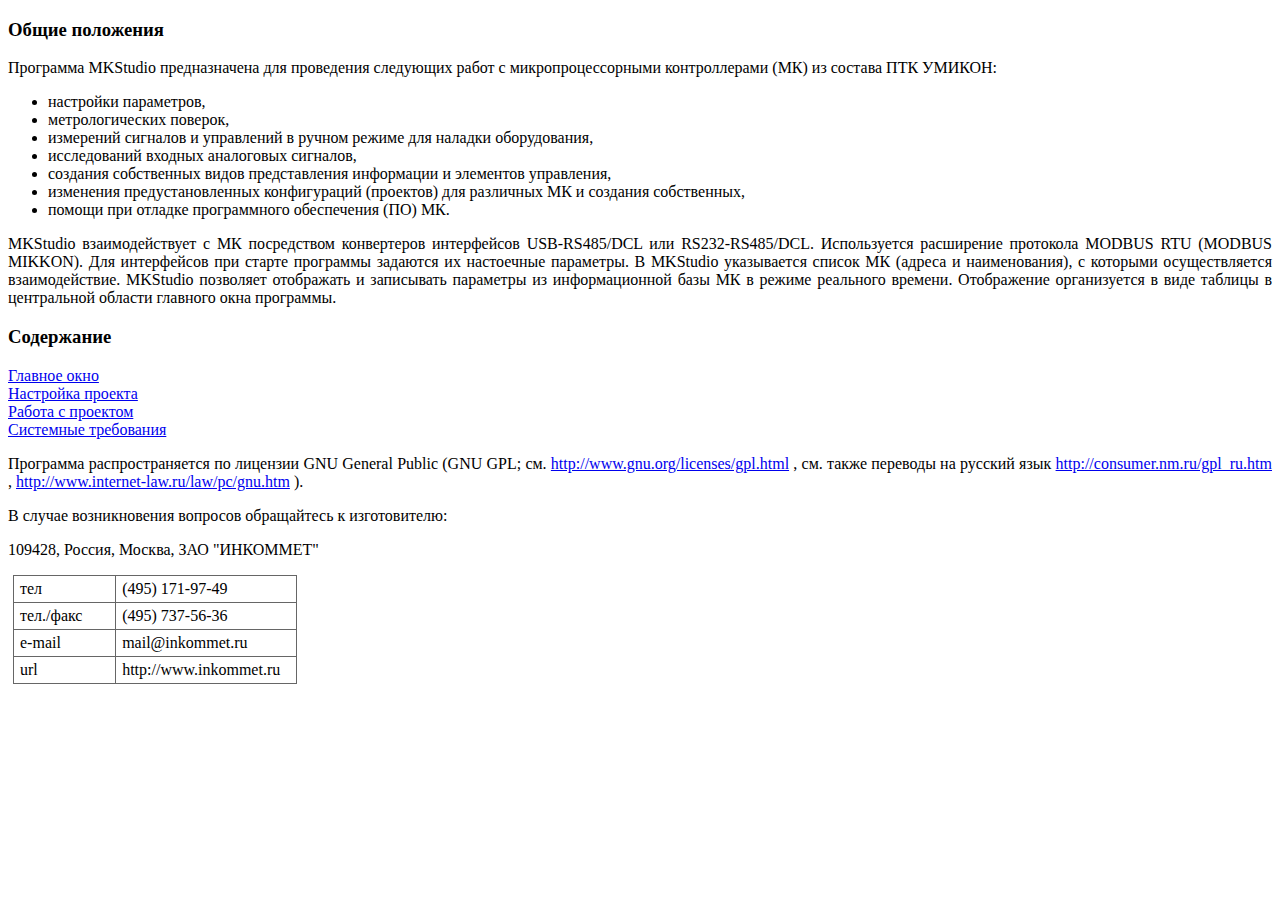
==== src/mkstudio/help/index.html @ d591ee44 "Начальный коммит." ====
<!DOCTYPE html PUBLIC "-//W3C//DTD HTML 4.01//EN" "http://www.w3.org/TR/html4/strict.dtd">
<html lang="ru">
<head>










  
  
  
  
  
  
  
  
  
  <meta http-equiv="content-type" content="text/html; charset=windows-1251">









  


  
  
  
  
  
  
  
  
  
  
  
  
  
  
  
  
  
  <title>index</title>
  <link href="help.css" rel="stylesheet" type="text/css">
</head>

<body>










<h3>����� ���������</h3>










<p>��������� MKStudio ������������� ��� ���������� ��������� �����
�&nbsp;������������������ ������������� (��) ��
�������&nbsp;��� ������:
</p>









<ul>










  <li>��������� ����������,</li>










  <li>��������������� �������,</li>










  <li>��������� �������� � ���������� � ������ ������ ��� �������
������������,</li>










  <li>������������ ������� ���������� ��������,</li>










  <li>�������� ����������� ����� ������������� ���������� �
��������� ����������,</li>










  <li>��������� ����������������� ������������ (��������) ��� ��������� �� �
�������� �����������,</li>










  <li>������ ��� ������� ������������ ����������� (��) ��.</li>










</ul>
<p>


MKStudio ��������������� � �� ����������� ����������� �����������
USB-RS485/DCL ��� RS232-RS485/DCL. ������������ ���������� ���������
MODBUS RTU (MODBUS MIKKON). ��� ����������� ��� ������ ���������
�������� �� ���������� ���������. � MKStudio ����������� ������ ��
(������ � ������������), � �������� �������������� ��������������.&nbsp;MKStudio
��������� ���������� � ���������� ��������� �� �������������� ���� �� �
������ ��������� �������. ����������� ������������ � ���� ������� �
����������� ������� �������� ���� ���������.







</p>
<h3>����������</h3>






<p><a href="mainwindow.html">������� ����</a><br>





<a href="project_set.html">
��������� �������</a><br>





<a href="project_run.html">
������ � ��������</a><br>





<a href="system.html">
��������� ����������</a></p>






<p>��������� ���������������� �� �������� GNU General Public (GNU GPL; ��. <a href="http://www.gnu.org/licenses/gpl.html" target="_blank">http://www.gnu.org/licenses/gpl.html</a>&nbsp;, ��. ����� �������� �� ������� ���� <a href="http://consumer.nm.ru/gpl_ru.htm" target="_blank">http://consumer.nm.ru/gpl_ru.htm</a> , <a href="http://www.internet-law.ru/law/pc/gnu.htm" target="_blank">http://www.internet-law.ru/law/pc/gnu.htm</a> ).</p>
<p>� ������ ������������� �������� �����������&nbsp;�
������������:</p>










<p>109428, ������, ������, ��� "��������"</p>










<table style="text-align: left; width: 284px; height: 97px;" border="0" cellpadding="3" cellspacing="1">










  <tbody>










    <tr>










      <td width="90">���</td>










      <td width="168">(495) 171-97-49</td>










    </tr>










    <tr>










      <td width="90">���./����</td>










      <td width="168">(495) 737-56-36</td>










    </tr>










    <tr>










      <td width="90">e-mail&nbsp;&nbsp;</td>










      <td width="168">mail@inkommet.ru</td>










    </tr>










    <tr>










      <td width="90">url</td>










      <td width="168">http://www.inkommet.ru</td>










    </tr>










  
  
  
  
  
  
  
  
  
  </tbody>
</table>










</body>
</html>
---- src/mkstudio/help/help.css ----
/* Generated by KompoZer */
body {
  background-attachment: scroll;
  color: black;
  font-family: "Times New Roman",Times,serif;
}
.menuitem {
  font-weight: bold;
  color: #660000;
}
p {
  text-align: justify;
}
pre {
  border: 1px solid #e7e7e7;
  padding: 0.2em;
  background: #f1f1f1;
}
table {
  border-style: solid;
  border-color: white;
  margin: 5px;
  padding: 0px;
  background-color: #666666;
}
td {
  border: 1px;
  border-style: solid;
  border-color: white;
  padding: 3px 5px;
  background-color: white;
}
th {
  border: 1px;
  border-style: solid;
  border-color: #cccccc;
  padding: 3px 5px;
  background-color: #cccccc;
}
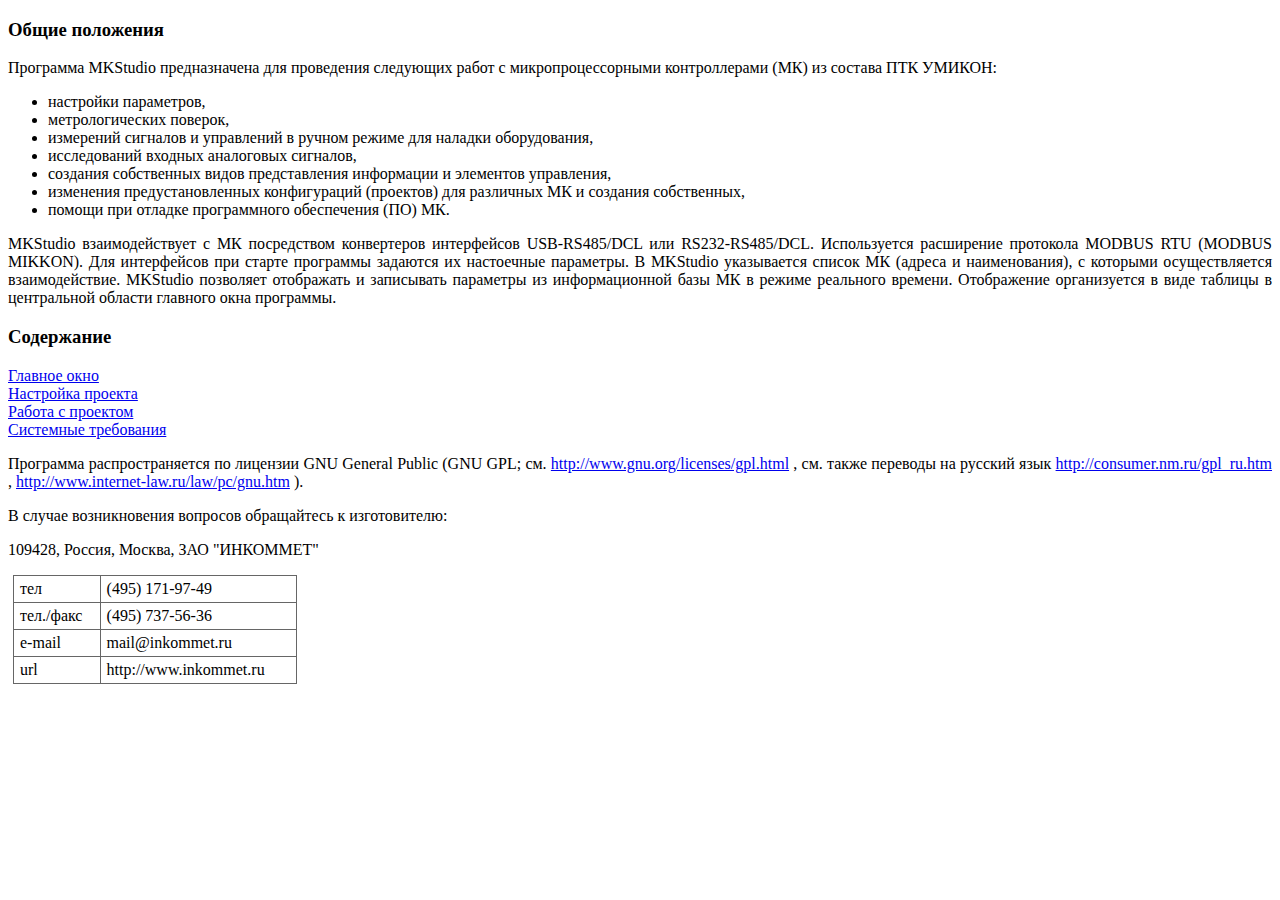
==== commit a0baca25: "mkstudio: Форматирование HTML документации редактором Amaya." ====
--- a/src/mkstudio/help/index.html
+++ b/src/mkstudio/help/index.html
@@ -1,482 +1,76 @@
 <!DOCTYPE html PUBLIC "-//W3C//DTD HTML 4.01//EN" "http://www.w3.org/TR/html4/strict.dtd">
-<html lang="ru">
+<html>
 <head>
-
-
-
-
-
-
-
-
-
-
-  
-  
-  
-  
-  
-  
-  
-  
-  
   <meta http-equiv="content-type" content="text/html; charset=windows-1251">
-
-
-
-
-
-
-
-
-
-  
-
-
-  
-  
-  
-  
-  
-  
-  
-  
-  
-  
-  
-  
-  
-  
-  
-  
-  
   <title>index</title>
   <link href="help.css" rel="stylesheet" type="text/css">
 </head>
 
 <body>
-
-
-
-
-
-
-
-
-
-
 <h3>����� ���������</h3>
 
+<p>��������� MKStudio ������������� ��� ���������� ��������� �����
+������������������� ������������� (��) �� ���������� ������: </p>
+<ul>
+  <li>��������� ����������,</li>
+  <li>��������������� �������,</li>
+  <li>��������� �������� � ���������� � ������ ������ ��� �������
+  ������������,</li>
+  <li>������������ ������� ���������� ��������,</li>
+  <li>�������� ����������� ����� ������������� ���������� � ���������
+    ����������,</li>
+  <li>��������� ����������������� ������������ (��������) ��� ��������� �� �
+    �������� �����������,</li>
+  <li>������ ��� ������� ������������ ����������� (��) ��.</li>
+</ul>
 
+<p>MKStudio ��������������� � �� ����������� ����������� �����������
+USB-RS485/DCL ��� RS232-RS485/DCL. ������������ ���������� ��������� MODBUS RTU
+(MODBUS MIKKON). ��� ����������� ��� ������ ��������� �������� �� ����������
+���������. � MKStudio ����������� ������ �� (������ � ������������), � ��������
+�������������� ��������������.�MKStudio ��������� ���������� � ����������
+��������� �� �������������� ���� �� � ������ ��������� �������. �����������
+������������ � ���� ������� � ����������� ������� �������� ���� ���������. </p>
 
-
-
-
-
-
-
-
-<p>��������� MKStudio ������������� ��� ���������� ��������� �����
-�&nbsp;������������������ ������������� (��) ��
-�������&nbsp;��� ������:
-</p>
-
-
-
-
-
-
-
-
-
-<ul>
-
-
-
-
-
-
-
-
-
-
-  <li>��������� ����������,</li>
-
-
-
-
-
-
-
-
-
-
-  <li>��������������� �������,</li>
-
-
-
-
-
-
-
-
-
-
-  <li>��������� �������� � ���������� � ������ ������ ��� �������
-������������,</li>
-
-
-
-
-
-
-
-
-
-
-  <li>������������ ������� ���������� ��������,</li>
-
-
-
-
-
-
-
-
-
-
-  <li>�������� ����������� ����� ������������� ���������� �
-��������� ����������,</li>
-
-
-
-
-
-
-
-
-
-
-  <li>��������� ����������������� ������������ (��������) ��� ��������� �� �
-�������� �����������,</li>
-
-
-
-
-
-
-
-
-
-
-  <li>������ ��� ������� ������������ ����������� (��) ��.</li>
-
-
-
-
-
-
-
-
-
-
-</ul>
-<p>
-
-
-MKStudio ��������������� � �� ����������� ����������� �����������
-USB-RS485/DCL ��� RS232-RS485/DCL. ������������ ���������� ���������
-MODBUS RTU (MODBUS MIKKON). ��� ����������� ��� ������ ���������
-�������� �� ���������� ���������. � MKStudio ����������� ������ ��
-(������ � ������������), � �������� �������������� ��������������.&nbsp;MKStudio
-��������� ���������� � ���������� ��������� �� �������������� ���� �� �
-������ ��������� �������. ����������� ������������ � ���� ������� �
-����������� ������� �������� ���� ���������.
-
-
-
-
-
-
-
-</p>
 <h3>����������</h3>
 
+<p><a href="mainwindow.html">������� ����</a><br>
+<a href="project_set.html">��������� �������</a><br>
+<a href="project_run.html">������ � ��������</a><br>
+<a href="system.html">��������� ����������</a></p>
 
+<p>��������� ���������������� �� �������� GNU General Public (GNU GPL; ��. <a
+href="http://www.gnu.org/licenses/gpl.html">http://www.gnu.org/licenses/gpl.html</a>�,
+��. ����� �������� �� ������� ���� <a
+href="http://consumer.nm.ru/gpl_ru.htm">http://consumer.nm.ru/gpl_ru.htm</a> ,
+<a
+href="http://www.internet-law.ru/law/pc/gnu.htm">http://www.internet-law.ru/law/pc/gnu.htm</a>
+).</p>
 
-
-
-
-<p><a href="mainwindow.html">������� ����</a><br>
-
-
-
-
-
-<a href="project_set.html">
-��������� �������</a><br>
-
-
-
-
-
-<a href="project_run.html">
-������ � ��������</a><br>
-
-
-
-
-
-<a href="system.html">
-��������� ����������</a></p>
-
-
-
-
-
-
-<p>��������� ���������������� �� �������� GNU General Public (GNU GPL; ��. <a href="http://www.gnu.org/licenses/gpl.html" target="_blank">http://www.gnu.org/licenses/gpl.html</a>&nbsp;, ��. ����� �������� �� ������� ���� <a href="http://consumer.nm.ru/gpl_ru.htm" target="_blank">http://consumer.nm.ru/gpl_ru.htm</a> , <a href="http://www.internet-law.ru/law/pc/gnu.htm" target="_blank">http://www.internet-law.ru/law/pc/gnu.htm</a> ).</p>
-<p>� ������ ������������� �������� �����������&nbsp;�
-������������:</p>
-
-
-
-
-
-
-
-
-
+<p>� ������ ������������� �������� ������������� ������������:</p>
 
 <p>109428, ������, ������, ��� "��������"</p>
 
-
-
-
-
-
-
-
-
-
-<table style="text-align: left; width: 284px; height: 97px;" border="0" cellpadding="3" cellspacing="1">
-
-
-
-
-
-
-
-
-
-
+<table style="text-align: left; width: 284px; height: 97px;" border="0"
+cellpadding="3" cellspacing="1">
   <tbody>
-
-
-
-
-
-
-
-
-
-
     <tr>
-
-
-
-
-
-
-
-
-
-
-      <td width="90">���</td>
-
-
-
-
-
-
-
-
-
-
-      <td width="168">(495) 171-97-49</td>
-
-
-
-
-
-
-
-
-
-
+      <td>���</td>
+      <td>(495) 171-97-49</td>
     </tr>
-
-
-
-
-
-
-
-
-
-
     <tr>
-
-
-
-
-
-
-
-
-
-
-      <td width="90">���./����</td>
-
-
-
-
-
-
-
-
-
-
-      <td width="168">(495) 737-56-36</td>
-
-
-
-
-
-
-
-
-
-
+      <td>���./����</td>
+      <td>(495) 737-56-36</td>
     </tr>
-
-
-
-
-
-
-
-
-
-
     <tr>
-
-
-
-
-
-
-
-
-
-
-      <td width="90">e-mail&nbsp;&nbsp;</td>
-
-
-
-
-
-
-
-
-
-
-      <td width="168">mail@inkommet.ru</td>
-
-
-
-
-
-
-
-
-
-
+      <td>e-mail��</td>
+      <td>mail@inkommet.ru</td>
     </tr>
-
-
-
-
-
-
-
-
-
-
     <tr>
-
-
-
-
-
-
-
-
-
-
-      <td width="90">url</td>
-
-
-
-
-
-
-
-
-
-
-      <td width="168">http://www.inkommet.ru</td>
-
-
-
-
-
-
-
-
-
-
+      <td>url</td>
+      <td>http://www.inkommet.ru</td>
     </tr>
-
-
-
-
-
-
-
-
-
-
-  
-  
-  
-  
-  
-  
-  
-  
-  
   </tbody>
 </table>
-
-
-
-
-
-
-
-
-
-
 </body>
 </html>
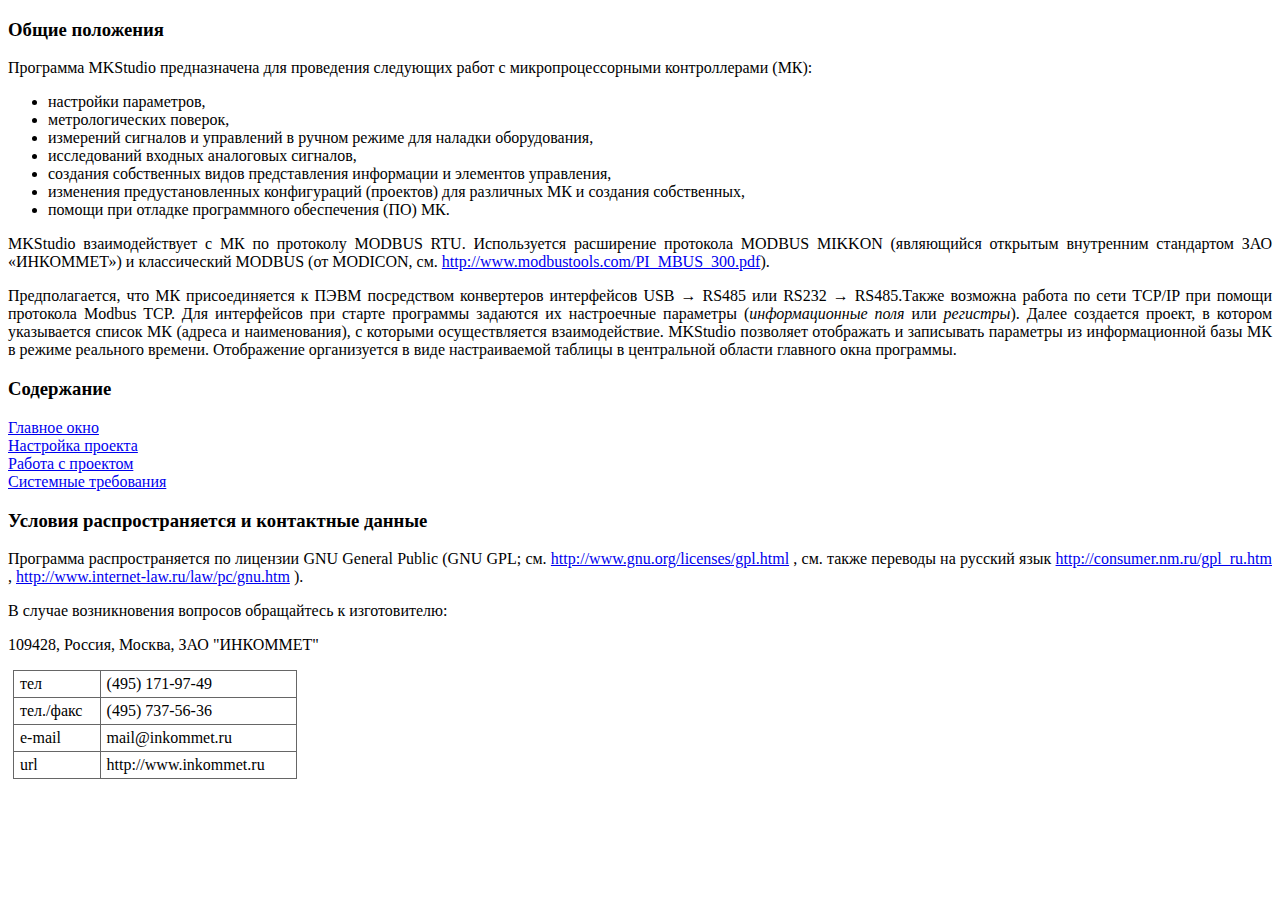
==== commit 2e7f97d5: "mkstudio: Дополнена и исправлена HTML документация." ====
--- a/src/mkstudio/help/index.html
+++ b/src/mkstudio/help/index.html
@@ -10,7 +10,7 @@
 <h3>����� ���������</h3>
 
 <p>��������� MKStudio ������������� ��� ���������� ��������� �����
-������������������� ������������� (��) �� ���������� ������: </p>
+������������������� ������������� (��): </p>
 <ul>
   <li>��������� ����������,</li>
   <li>��������������� �������,</li>
@@ -24,13 +24,20 @@
   <li>������ ��� ������� ������������ ����������� (��) ��.</li>
 </ul>
 
-<p>MKStudio ��������������� � �� ����������� ����������� �����������
-USB-RS485/DCL ��� RS232-RS485/DCL. ������������ ���������� ��������� MODBUS RTU
-(MODBUS MIKKON). ��� ����������� ��� ������ ��������� �������� �� ����������
-���������. � MKStudio ����������� ������ �� (������ � ������������), � ��������
-�������������� ��������������.�MKStudio ��������� ���������� � ����������
-��������� �� �������������� ���� �� � ������ ��������� �������. �����������
-������������ � ���� ������� � ����������� ������� �������� ���� ���������. </p>
+<p>MKStudio ��������������� � �� �� ��������� MODBUS RTU. ������������
+���������� ��������� MODBUS MIKKON (���������� �������� ���������� ����������
+��� ��������һ) � ������������ MODBUS (�� MODICON, ��. <a
+href="http://www.modbustools.com/PI_MBUS_300.pdf">http://www.modbustools.com/PI_MBUS_300.pdf</a>).</p>
+
+<p>��������������, ��� �� �������������� � ���� ����������� �����������
+����������� USB &rarr; RS485 ��� RS232 &rarr; RS485.����� �������� ������ ��
+���� TCP/IP ��� ������ ��������� Modbus�TCP. ��� ����������� ��� ������
+��������� �������� �� ����������� ��������� (<em>�������������� ����</em> ���
+<em>��������</em>). ����� ��������� ������, � ������� ����������� ������ ��
+(������ � ������������), � �������� �������������� ��������������. MKStudio
+��������� ���������� � ���������� ��������� �� �������������� ���� �� � ������
+��������� �������. ����������� ������������ � ���� ������������� ������� �
+����������� ������� �������� ���� ���������.</p>
 
 <h3>����������</h3>
 
@@ -38,6 +45,8 @@
 <a href="project_set.html">��������� �������</a><br>
 <a href="project_run.html">������ � ��������</a><br>
 <a href="system.html">��������� ����������</a></p>
+
+<h3>������� ���������������� � ���������� ������</h3>
 
 <p>��������� ���������������� �� �������� GNU General Public (GNU GPL; ��. <a
 href="http://www.gnu.org/licenses/gpl.html">http://www.gnu.org/licenses/gpl.html</a>�,
